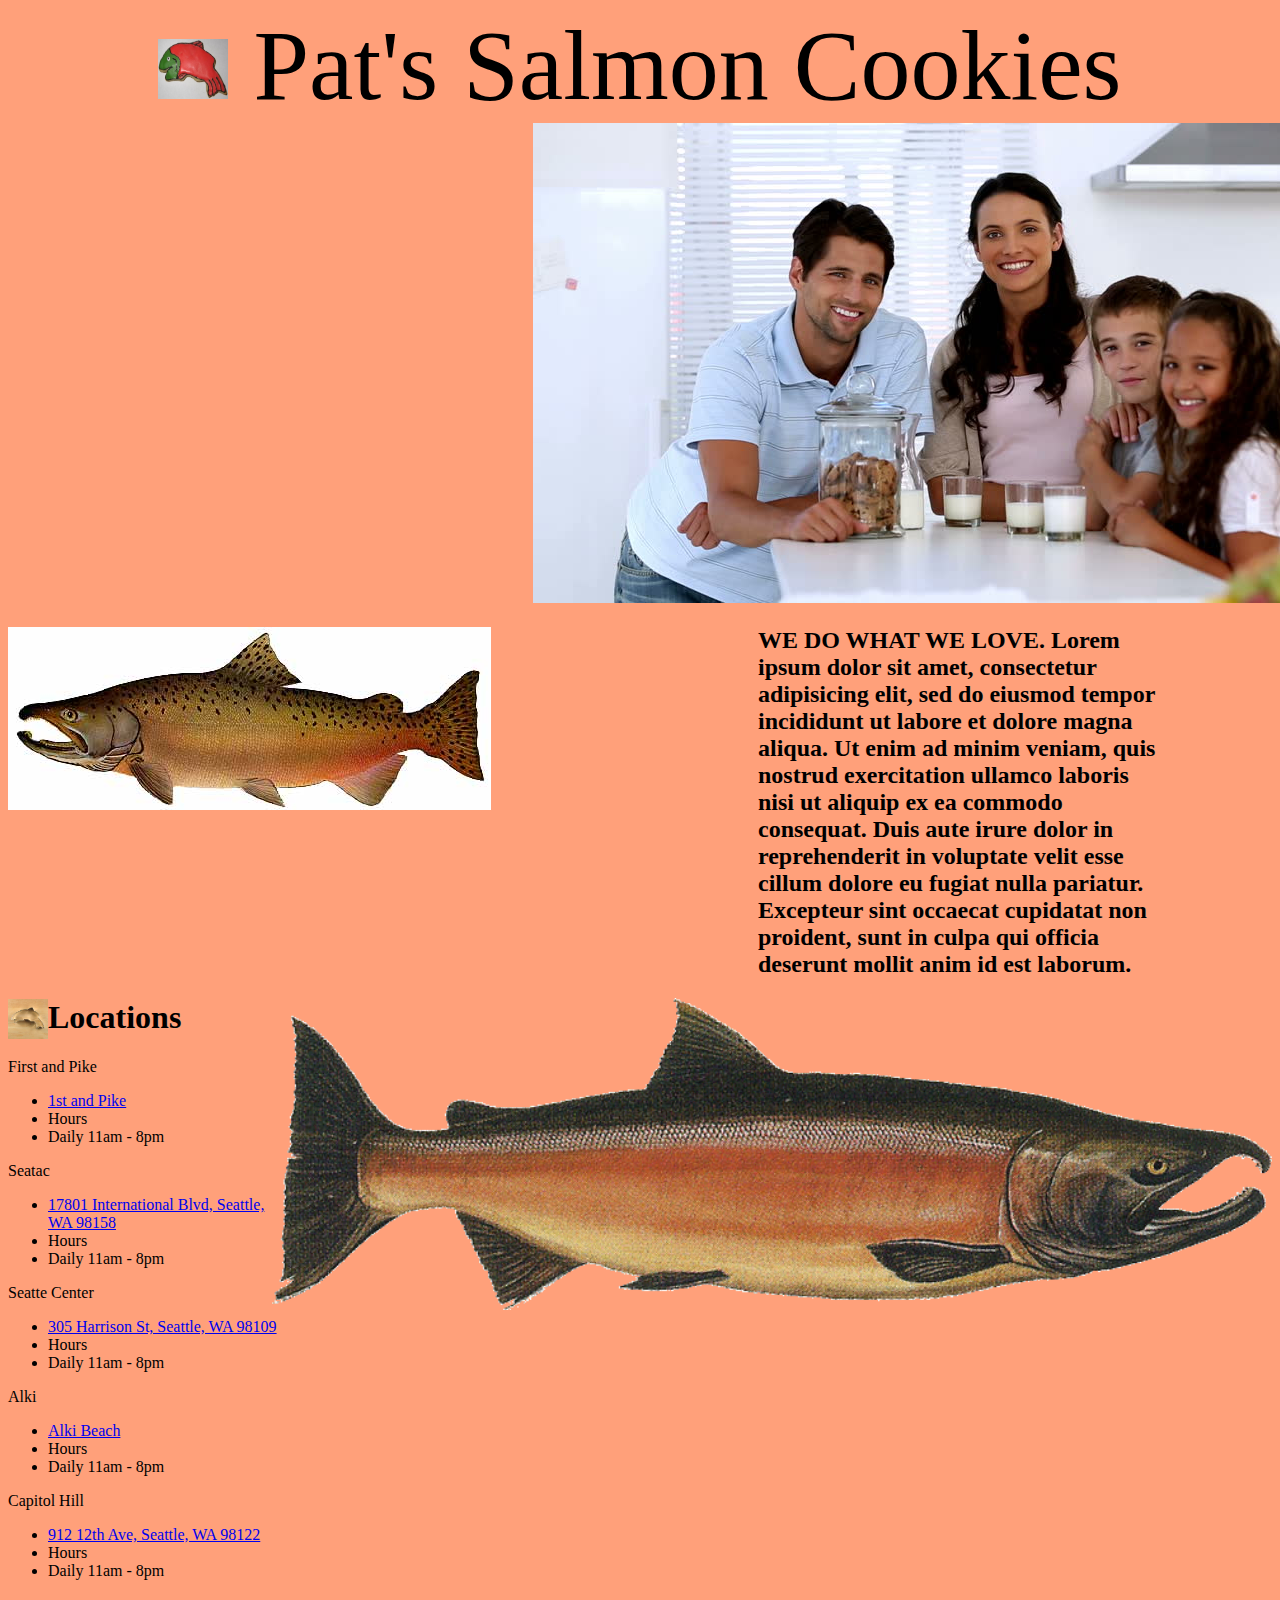
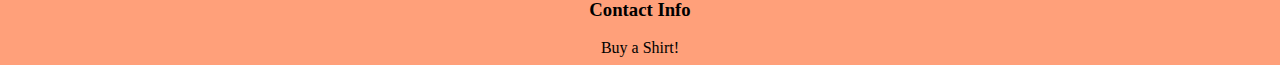
==== index.html @ 0ff53cfc "rough draft complete" ====
<!DOCTYPE html>
<html>
  <head>
    <link rel="icon" href="img/favicon.ico" type="image/x-icon">
    <meta charset="utf-8">
    <link rel="stylesheet" href="index.css">
    <title>
      Pat's Salmon Cookies
    </title>
  </head>
  <body>
    <header>
      <img src="img/frosted-cookie.jpg" class="frost">
      Pat's Salmon Cookies
    </header>
    <div>
      <img class="family"src="img/family.jpg">
    </div>
    <article>
      <img src="img/chinook.jpg" class="chinook">
      <h2>
        WE DO WHAT WE LOVE. Lorem ipsum dolor sit amet, consectetur adipisicing elit, sed do eiusmod tempor incididunt ut labore et dolore magna aliqua. Ut enim ad minim veniam, quis nostrud exercitation ullamco laboris nisi ut aliquip ex ea commodo consequat. Duis aute irure dolor in reprehenderit in voluptate velit esse cillum dolore eu fugiat nulla pariatur. Excepteur sint occaecat cupidatat non proident, sunt in culpa qui officia deserunt mollit anim id est laborum.
      </h2>
      <img class="salmon"src="img/salmon.png">
    </article>
    <section>
      <img src="img/cutter.jpeg" class="cutter">
      <h1>Locations</h1>

      <p>First and Pike</p>
        <ul>
          <li><a href="https://www.google.com/maps/place/1st+Ave+%26+Pike+St,+Seattle,+WA+98101/@47.608863,-122.3422649,17z/data=!3m1!4b1!4m5!3m4!1s0x54906ab2f8fc9713:0x8dae7e4a3a7aef94!8m2!3d47.608863!4d-122.3400709?hl=en">1st and Pike</a></li>
          <li>Hours</li>
          <li>Daily 11am - 8pm</li>
        </ul>
      <p>Seatac</p>
        <ul>
          <li><a href="https://www.google.com/maps/place/Seattle-Tacoma+International+Airport/@47.4502499,-122.3110105,17z/data=!3m1!4b1!4m5!3m4!1s0x5490435542eafefd:0x99d3d9c4c7dc37b7!8m2!3d47.4502499!4d-122.3088165?hl=en">17801 International Blvd, Seattle, WA 98158</a></li>
          <li>Hours</li>
          <li>Daily 11am - 8pm</li>
        </ul>
      <p>Seatte Center</p>
        <ul>
          <li><a href="https://www.google.com/maps/place/Seattle+Center/@47.622038,-122.354195,17z/data=!3m1!4b1!4m5!3m4!1s0x54901545d5e902b1:0x809dba0423e59752!8m2!3d47.622038!4d-122.352001?hl=en">305 Harrison St, Seattle, WA 98109</a></li>
          <li>Hours</li>
          <li>Daily 11am - 8pm</li>
        </ul>

      <p>Alki</p>
        <ul>
          <li><a href="https://www.google.com/maps/place/Alki,+Seattle,+WA+98116/@47.5768687,-122.4171908,14z/data=!3m1!4b1!4m5!3m4!1s0x54904089f02ed333:0x9aed4b8c925151c0!8m2!3d47.5754629!4d-122.4106578?hl=en">Alki Beach</a></li>
          <li>Hours</li>
          <li>Daily 11am - 8pm</li>
        </ul>

      <p>Capitol Hill</p>
        <ul>
          <li><a href="https://www.google.com/maps/place/Rhein+Haus+Seattle/@47.6108826,-122.3187969,17z/data=!3m1!4b1!4m5!3m4!1s0x54906aced90ca951:0xd18cf1dea2150182!8m2!3d47.6108826!4d-122.3166029?hl=en">912 12th Ave, Seattle, WA 98122</a></li>
          <li>Hours</li>
          <li>Daily 11am - 8pm</li>
        </ul>


   </section>
  </body>
  <footer>
    <h3>Contact Info</h3>
    Buy a Shirt!
  </footer>
</html>
---- index.css ----
* {
  background-color: #ffa07a;
}

.salmon {
  float: right;
  width: 1000px;
  height: 312px:
  margin-left: 50px;
}
header {
  text-align: center;
  font-family: serif;
  font-size: 100px;
}
article {
  margin-top: 20px;

}

.family {
  margin-left: 525px;
}
h2 {
  width: 400px;
  margin-left: 750px;
}
.chinook {
  float: left;
  margin-right: 10px;
  border: none;
  box-shadow: none;
  background: none;
}
article {
  margin-top: 20px
  margin-bottom: 300px;
}
.cutter {
  float: left;;
  width: 40px;
  height: 40px;
}
.frost {
  width: 70px;
  height: 60px;
}
ul li {
  text-decoration: none;
}

footer {
  text-align: center;
}
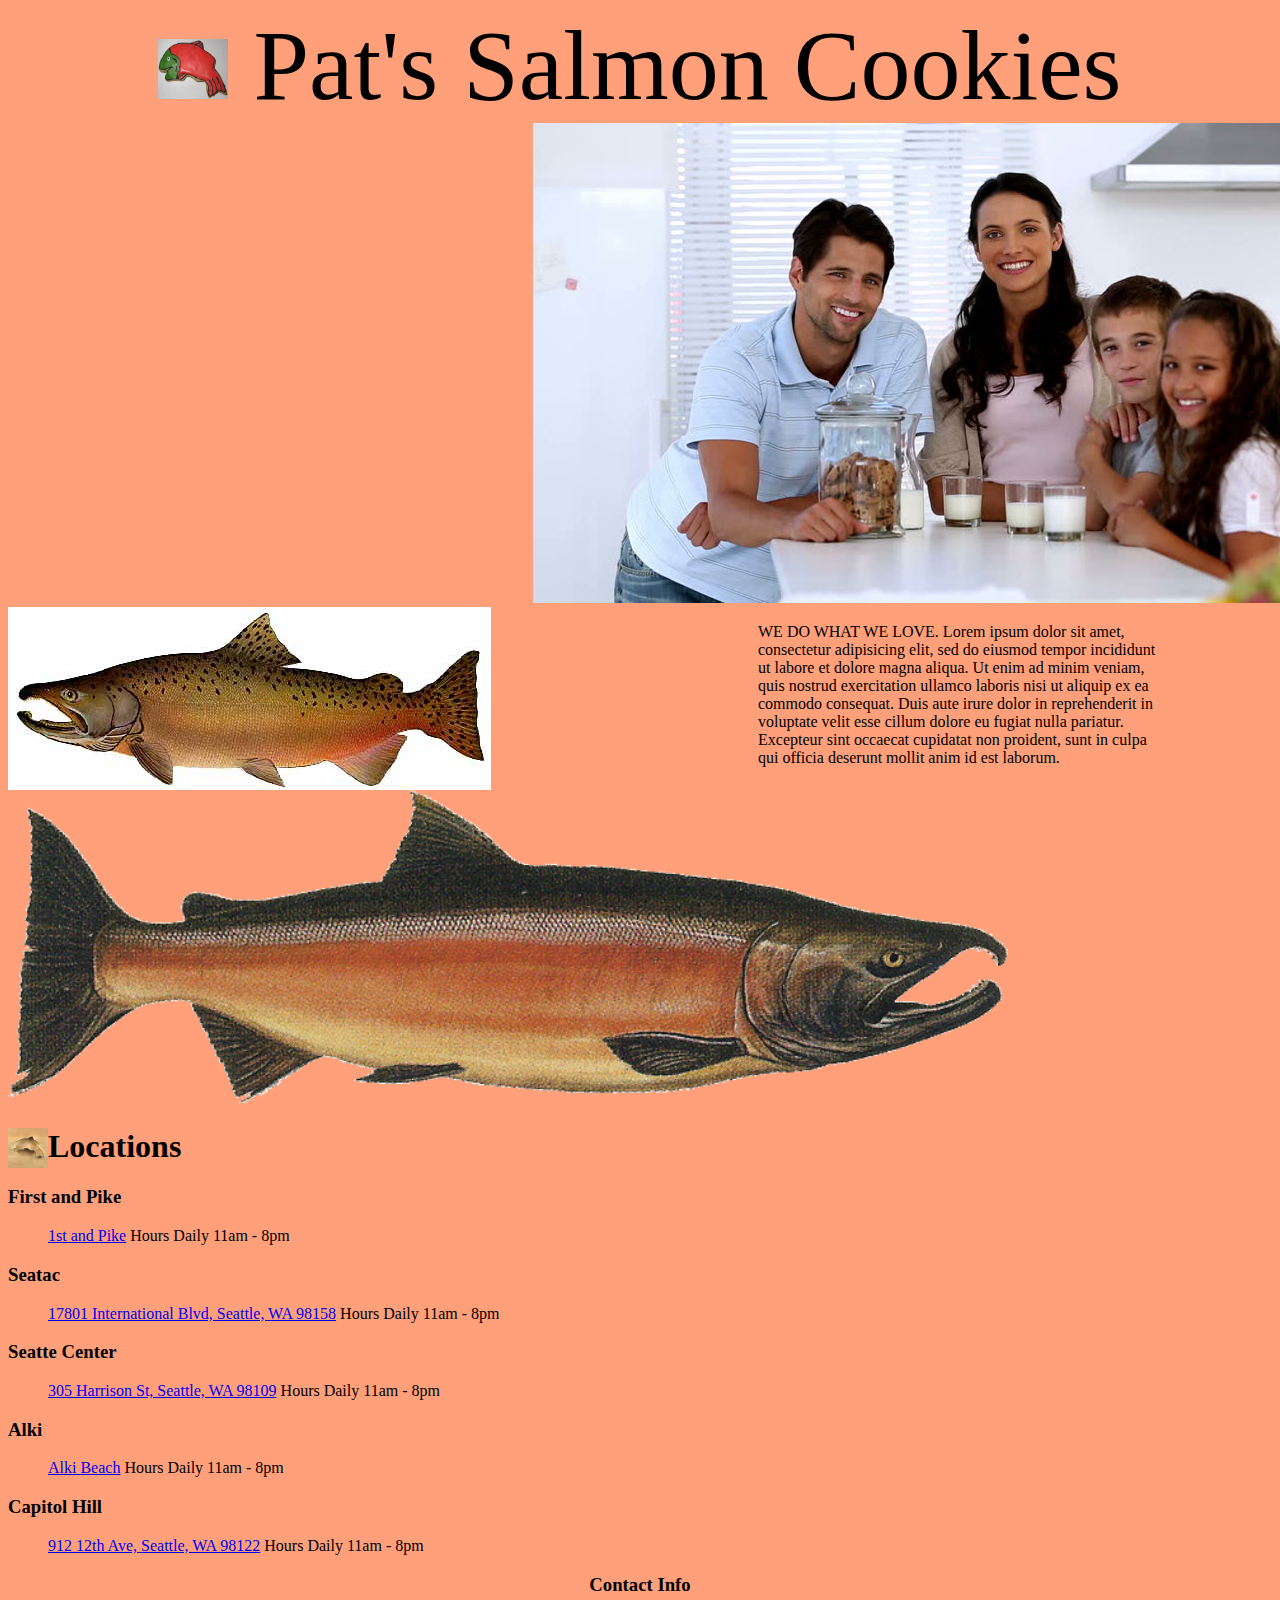
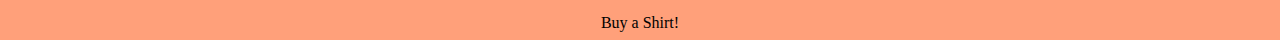
==== commit adb50d76: "cloned and continuing styling" ====
--- a/index.html
+++ b/index.html
@@ -18,42 +18,42 @@
     </div>
     <article>
       <img src="img/chinook.jpg" class="chinook">
-      <h2>
+      <p id="about">
         WE DO WHAT WE LOVE. Lorem ipsum dolor sit amet, consectetur adipisicing elit, sed do eiusmod tempor incididunt ut labore et dolore magna aliqua. Ut enim ad minim veniam, quis nostrud exercitation ullamco laboris nisi ut aliquip ex ea commodo consequat. Duis aute irure dolor in reprehenderit in voluptate velit esse cillum dolore eu fugiat nulla pariatur. Excepteur sint occaecat cupidatat non proident, sunt in culpa qui officia deserunt mollit anim id est laborum.
-      </h2>
+      </p>
       <img class="salmon"src="img/salmon.png">
     </article>
     <section>
       <img src="img/cutter.jpeg" class="cutter">
       <h1>Locations</h1>
 
-      <p>First and Pike</p>
+      <h3>First and Pike</h3>
         <ul>
           <li><a href="https://www.google.com/maps/place/1st+Ave+%26+Pike+St,+Seattle,+WA+98101/@47.608863,-122.3422649,17z/data=!3m1!4b1!4m5!3m4!1s0x54906ab2f8fc9713:0x8dae7e4a3a7aef94!8m2!3d47.608863!4d-122.3400709?hl=en">1st and Pike</a></li>
           <li>Hours</li>
           <li>Daily 11am - 8pm</li>
         </ul>
-      <p>Seatac</p>
+      <h3>Seatac</h3>
         <ul>
           <li><a href="https://www.google.com/maps/place/Seattle-Tacoma+International+Airport/@47.4502499,-122.3110105,17z/data=!3m1!4b1!4m5!3m4!1s0x5490435542eafefd:0x99d3d9c4c7dc37b7!8m2!3d47.4502499!4d-122.3088165?hl=en">17801 International Blvd, Seattle, WA 98158</a></li>
           <li>Hours</li>
           <li>Daily 11am - 8pm</li>
         </ul>
-      <p>Seatte Center</p>
+      <h3>Seatte Center</h3>
         <ul>
           <li><a href="https://www.google.com/maps/place/Seattle+Center/@47.622038,-122.354195,17z/data=!3m1!4b1!4m5!3m4!1s0x54901545d5e902b1:0x809dba0423e59752!8m2!3d47.622038!4d-122.352001?hl=en">305 Harrison St, Seattle, WA 98109</a></li>
           <li>Hours</li>
           <li>Daily 11am - 8pm</li>
         </ul>
 
-      <p>Alki</p>
+      <h3>Alki</h3>
         <ul>
           <li><a href="https://www.google.com/maps/place/Alki,+Seattle,+WA+98116/@47.5768687,-122.4171908,14z/data=!3m1!4b1!4m5!3m4!1s0x54904089f02ed333:0x9aed4b8c925151c0!8m2!3d47.5754629!4d-122.4106578?hl=en">Alki Beach</a></li>
           <li>Hours</li>
           <li>Daily 11am - 8pm</li>
         </ul>
 
-      <p>Capitol Hill</p>
+      <h3>Capitol Hill</h3>
         <ul>
           <li><a href="https://www.google.com/maps/place/Rhein+Haus+Seattle/@47.6108826,-122.3187969,17z/data=!3m1!4b1!4m5!3m4!1s0x54906aced90ca951:0xd18cf1dea2150182!8m2!3d47.6108826!4d-122.3166029?hl=en">912 12th Ave, Seattle, WA 98122</a></li>
           <li>Hours</li>
--- a/index.css
+++ b/index.css
@@ -3,7 +3,7 @@
 }
 
 .salmon {
-  float: right;
+  position: static;
   width: 1000px;
   height: 312px:
   margin-left: 50px;
@@ -13,17 +13,14 @@
   font-family: serif;
   font-size: 100px;
 }
-article {
-  margin-top: 20px;
-
-}
 
 .family {
   margin-left: 525px;
 }
-h2 {
+#about {
   width: 400px;
   margin-left: 750px;
+
 }
 .chinook {
   float: left;
@@ -35,6 +32,12 @@
 article {
   margin-top: 20px
   margin-bottom: 300px;
+  overflow: auto;
+}
+section ul li {
+  display: inline-block;
+
+
 }
 .cutter {
   float: left;;
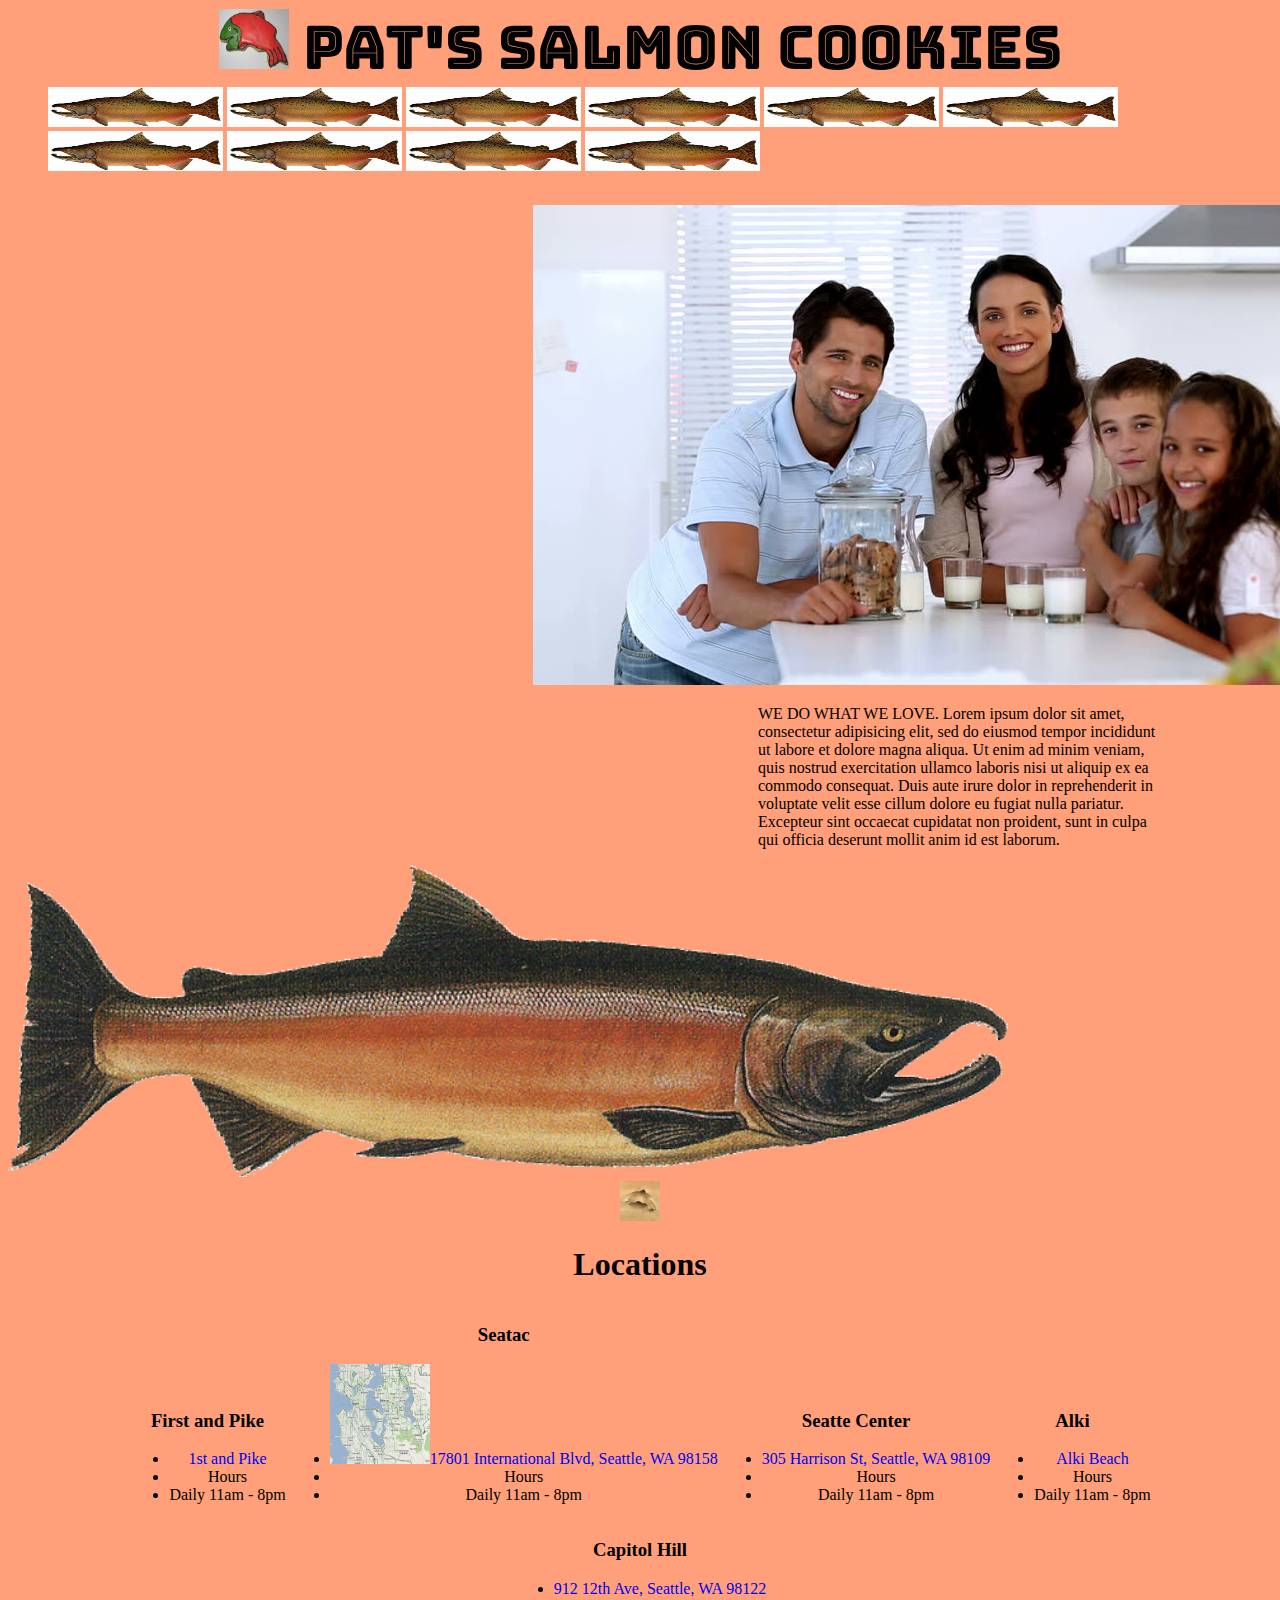
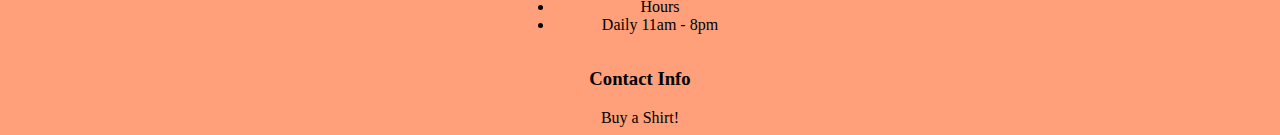
==== commit 3cbbcbad: "working on about section" ====
--- a/index.html
+++ b/index.html
@@ -4,6 +4,7 @@
     <link rel="icon" href="img/favicon.ico" type="image/x-icon">
     <meta charset="utf-8">
     <link rel="stylesheet" href="index.css">
+    <link href="https://fonts.googleapis.com/css?family=Bungee+Inline|Indie+Flower" rel="stylesheet">
     <title>
       Pat's Salmon Cookies
     </title>
@@ -13,11 +14,23 @@
       <img src="img/frosted-cookie.jpg" class="frost">
       Pat's Salmon Cookies
     </header>
-    <div>
+    <nav>
+      <img src="img/chinook.png" class="chinook">
+      <img src="img/chinook.png" class="chinook">
+      <img src="img/chinook.png" class="chinook">
+      <img src="img/chinook.png" class="chinook">
+      <img src="img/chinook.png" class="chinook">
+      <img src="img/chinook.png" class="chinook">
+      <img src="img/chinook.png" class="chinook">
+      <img src="img/chinook.png" class="chinook">
+      <img src="img/chinook.png" class="chinook">
+      <img src="img/chinook.png" class="chinook">
+
+    </nav>
+    <div class="familysection">
       <img class="family"src="img/family.jpg">
     </div>
     <article>
-      <img src="img/chinook.jpg" class="chinook">
       <p id="about">
         WE DO WHAT WE LOVE. Lorem ipsum dolor sit amet, consectetur adipisicing elit, sed do eiusmod tempor incididunt ut labore et dolore magna aliqua. Ut enim ad minim veniam, quis nostrud exercitation ullamco laboris nisi ut aliquip ex ea commodo consequat. Duis aute irure dolor in reprehenderit in voluptate velit esse cillum dolore eu fugiat nulla pariatur. Excepteur sint occaecat cupidatat non proident, sunt in culpa qui officia deserunt mollit anim id est laborum.
       </p>
@@ -26,40 +39,46 @@
     <section>
       <img src="img/cutter.jpeg" class="cutter">
       <h1>Locations</h1>
-
+    <div class="locations">
       <h3>First and Pike</h3>
         <ul>
           <li><a href="https://www.google.com/maps/place/1st+Ave+%26+Pike+St,+Seattle,+WA+98101/@47.608863,-122.3422649,17z/data=!3m1!4b1!4m5!3m4!1s0x54906ab2f8fc9713:0x8dae7e4a3a7aef94!8m2!3d47.608863!4d-122.3400709?hl=en">1st and Pike</a></li>
           <li>Hours</li>
           <li>Daily 11am - 8pm</li>
         </ul>
+    </div>
+    <div class="locations">
       <h3>Seatac</h3>
         <ul>
-          <li><a href="https://www.google.com/maps/place/Seattle-Tacoma+International+Airport/@47.4502499,-122.3110105,17z/data=!3m1!4b1!4m5!3m4!1s0x5490435542eafefd:0x99d3d9c4c7dc37b7!8m2!3d47.4502499!4d-122.3088165?hl=en">17801 International Blvd, Seattle, WA 98158</a></li>
+          <li><img src="img/2011333072.jpg" class="map"><a href="https://www.google.com/maps/place/Seattle-Tacoma+International+Airport/@47.4502499,-122.3110105,17z/data=!3m1!4b1!4m5!3m4!1s0x5490435542eafefd:0x99d3d9c4c7dc37b7!8m2!3d47.4502499!4d-122.3088165?hl=en">17801 International Blvd, Seattle, WA 98158</a></li>
           <li>Hours</li>
           <li>Daily 11am - 8pm</li>
         </ul>
+    </div>
+    <div class="locations">
       <h3>Seatte Center</h3>
         <ul>
           <li><a href="https://www.google.com/maps/place/Seattle+Center/@47.622038,-122.354195,17z/data=!3m1!4b1!4m5!3m4!1s0x54901545d5e902b1:0x809dba0423e59752!8m2!3d47.622038!4d-122.352001?hl=en">305 Harrison St, Seattle, WA 98109</a></li>
           <li>Hours</li>
           <li>Daily 11am - 8pm</li>
         </ul>
-
+    </div>
+    <div class="locations">
       <h3>Alki</h3>
         <ul>
           <li><a href="https://www.google.com/maps/place/Alki,+Seattle,+WA+98116/@47.5768687,-122.4171908,14z/data=!3m1!4b1!4m5!3m4!1s0x54904089f02ed333:0x9aed4b8c925151c0!8m2!3d47.5754629!4d-122.4106578?hl=en">Alki Beach</a></li>
           <li>Hours</li>
           <li>Daily 11am - 8pm</li>
         </ul>
-
+    </div>
+    <div class="locations">
       <h3>Capitol Hill</h3>
         <ul>
           <li><a href="https://www.google.com/maps/place/Rhein+Haus+Seattle/@47.6108826,-122.3187969,17z/data=!3m1!4b1!4m5!3m4!1s0x54906aced90ca951:0xd18cf1dea2150182!8m2!3d47.6108826!4d-122.3166029?hl=en">912 12th Ave, Seattle, WA 98122</a></li>
           <li>Hours</li>
           <li>Daily 11am - 8pm</li>
         </ul>
-
+    </div>
 
    </section>
   </body>
--- a/index.css
+++ b/index.css
@@ -3,15 +3,18 @@
 }
 
 .salmon {
-  position: static;
   width: 1000px;
-  height: 312px:
-  margin-left: 50px;
+  height: 312px;
+
+
 }
 header {
   text-align: center;
-  font-family: serif;
-  font-size: 100px;
+  font-family: 'Bungee Inline', cursive;
+  font-size: 60px;
+}
+.familysection {
+  margin-top: 30px;
 }
 
 .family {
@@ -22,25 +25,37 @@
   margin-left: 750px;
 
 }
+nav {
+  padding-left: 40px;
+
+}
 .chinook {
-  float: left;
-  margin-right: 10px;
-  border: none;
-  box-shadow: none;
-  background: none;
+  width: 175px;
+  height: 40px;
+
 }
 article {
   margin-top: 20px
   margin-bottom: 300px;
   overflow: auto;
 }
-section ul li {
+section{
+  text-align: center;
+}
+.locations {
   display: inline-block;
 
+}
 
+.locations li a {
+  text-decoration: none;
+}
+
+.map {
+  width: 100px;
+  height: 100px;
 }
 .cutter {
-  float: left;;
   width: 40px;
   height: 40px;
 }
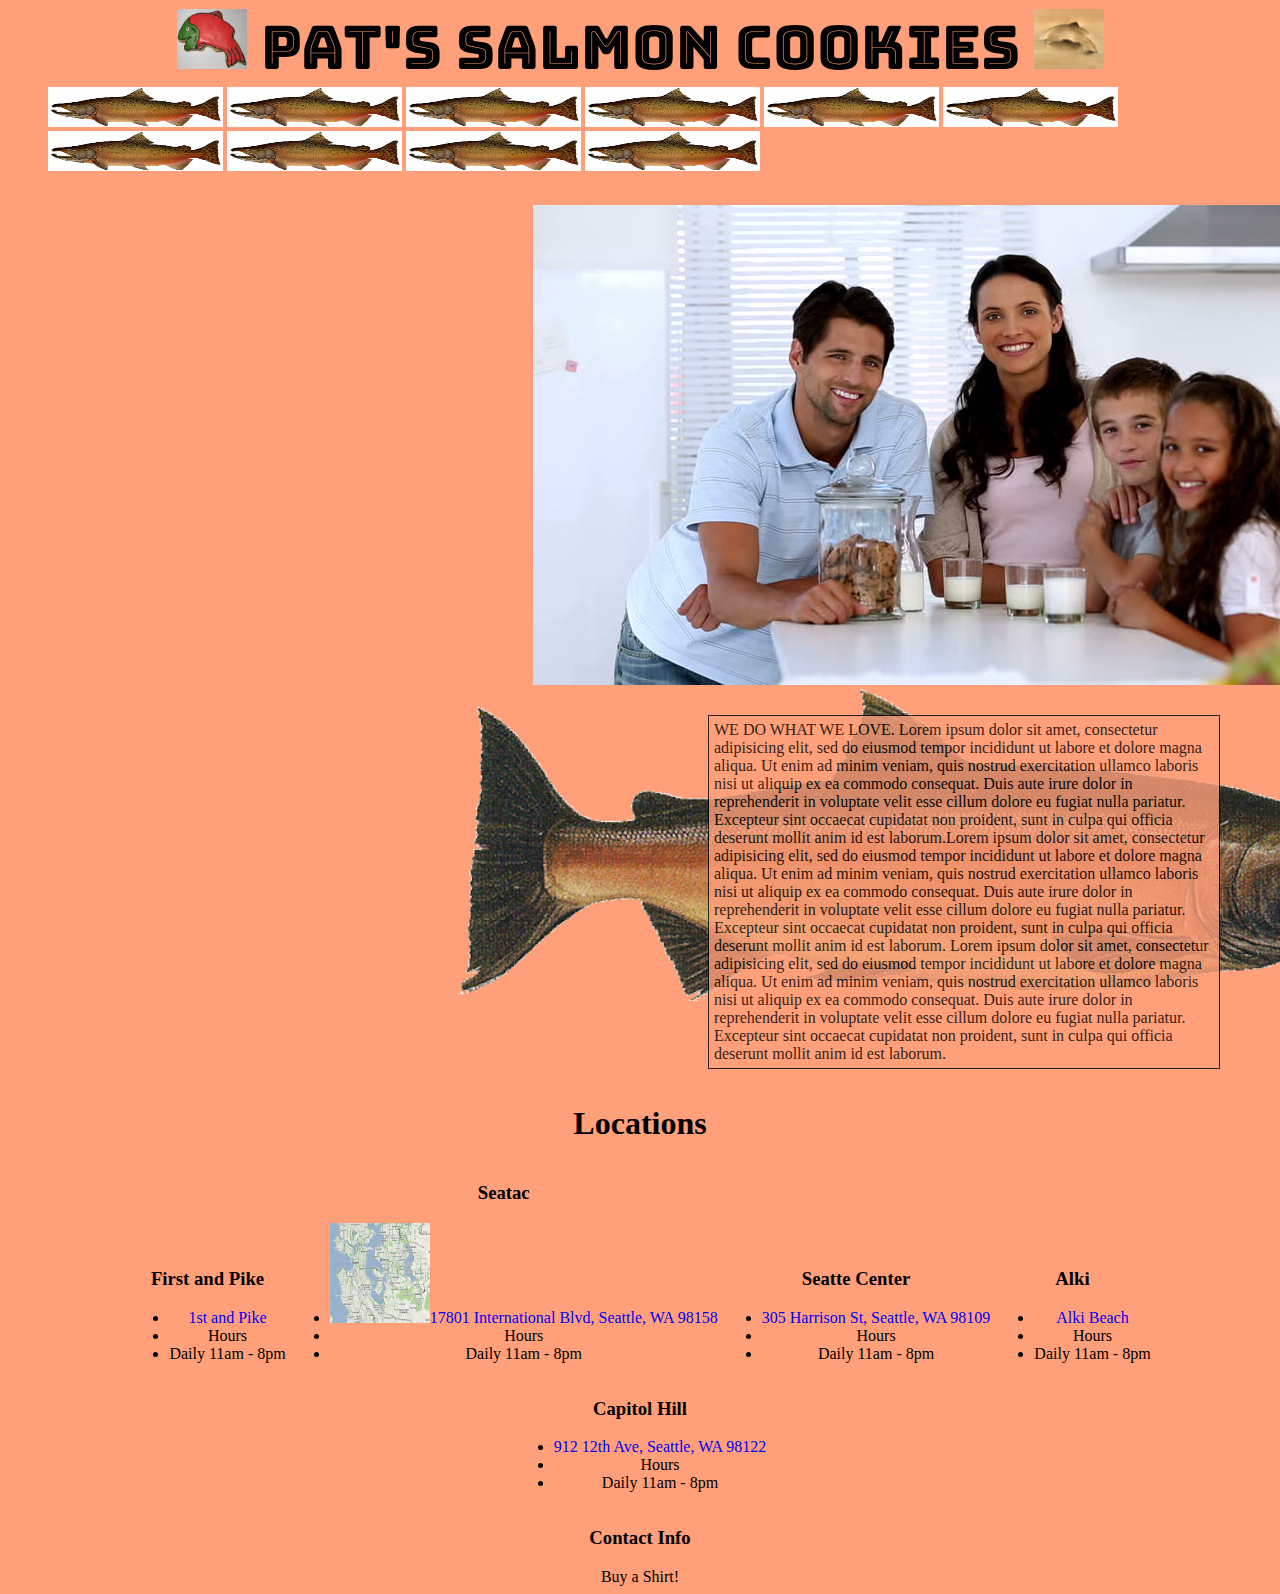
==== commit fe01260b: "starting locations" ====
--- a/index.html
+++ b/index.html
@@ -13,6 +13,7 @@
     <header>
       <img src="img/frosted-cookie.jpg" class="frost">
       Pat's Salmon Cookies
+      <img src="img/cutter.jpeg" class="cutter">
     </header>
     <nav>
       <img src="img/chinook.png" class="chinook">
@@ -31,13 +32,13 @@
       <img class="family"src="img/family.jpg">
     </div>
     <article>
+      <img class="salmon"src="img/salmon.png">
       <p id="about">
-        WE DO WHAT WE LOVE. Lorem ipsum dolor sit amet, consectetur adipisicing elit, sed do eiusmod tempor incididunt ut labore et dolore magna aliqua. Ut enim ad minim veniam, quis nostrud exercitation ullamco laboris nisi ut aliquip ex ea commodo consequat. Duis aute irure dolor in reprehenderit in voluptate velit esse cillum dolore eu fugiat nulla pariatur. Excepteur sint occaecat cupidatat non proident, sunt in culpa qui officia deserunt mollit anim id est laborum.
+        WE DO WHAT WE LOVE. Lorem ipsum dolor sit amet, consectetur adipisicing elit, sed do eiusmod tempor incididunt ut labore et dolore magna aliqua. Ut enim ad minim veniam, quis nostrud exercitation ullamco laboris nisi ut aliquip ex ea commodo consequat. Duis aute irure dolor in reprehenderit in voluptate velit esse cillum dolore eu fugiat nulla pariatur. Excepteur sint occaecat cupidatat non proident, sunt in culpa qui officia deserunt mollit anim id est laborum.Lorem ipsum dolor sit amet, consectetur adipisicing elit, sed do eiusmod tempor incididunt ut labore et dolore magna aliqua. Ut enim ad minim veniam, quis nostrud exercitation ullamco laboris nisi ut aliquip ex ea commodo consequat. Duis aute irure dolor in reprehenderit in voluptate velit esse cillum dolore eu fugiat nulla pariatur. Excepteur sint occaecat cupidatat non proident, sunt in culpa qui officia deserunt mollit anim id est laborum.
+        Lorem ipsum dolor sit amet, consectetur adipisicing elit, sed do eiusmod tempor incididunt ut labore et dolore magna aliqua. Ut enim ad minim veniam, quis nostrud exercitation ullamco laboris nisi ut aliquip ex ea commodo consequat. Duis aute irure dolor in reprehenderit in voluptate velit esse cillum dolore eu fugiat nulla pariatur. Excepteur sint occaecat cupidatat non proident, sunt in culpa qui officia deserunt mollit anim id est laborum.
       </p>
-      <img class="salmon"src="img/salmon.png">
     </article>
     <section>
-      <img src="img/cutter.jpeg" class="cutter">
       <h1>Locations</h1>
     <div class="locations">
       <h3>First and Pike</h3>
--- a/index.css
+++ b/index.css
@@ -21,8 +21,14 @@
   margin-left: 525px;
 }
 #about {
-  width: 400px;
-  margin-left: 750px;
+  position: absolute;
+  top: 10px;
+  left: 0;
+  width: 500px;
+  margin-left: 700px;
+  padding: 5px;
+  border: 1px solid black;
+  opacity: 0.8;
 
 }
 nav {
@@ -35,12 +41,15 @@
 
 }
 article {
-  margin-top: 20px
+  margin-top: 100px
   margin-bottom: 300px;
-  overflow: auto;
+  padding-left: 450px;
+  position: relative;
+  width: 100%;
 }
 section{
   text-align: center;
+  margin-top: 100px;
 }
 .locations {
   display: inline-block;
@@ -56,8 +65,8 @@
   height: 100px;
 }
 .cutter {
-  width: 40px;
-  height: 40px;
+  width: 70px;
+  height: 60px;
 }
 .frost {
   width: 70px;
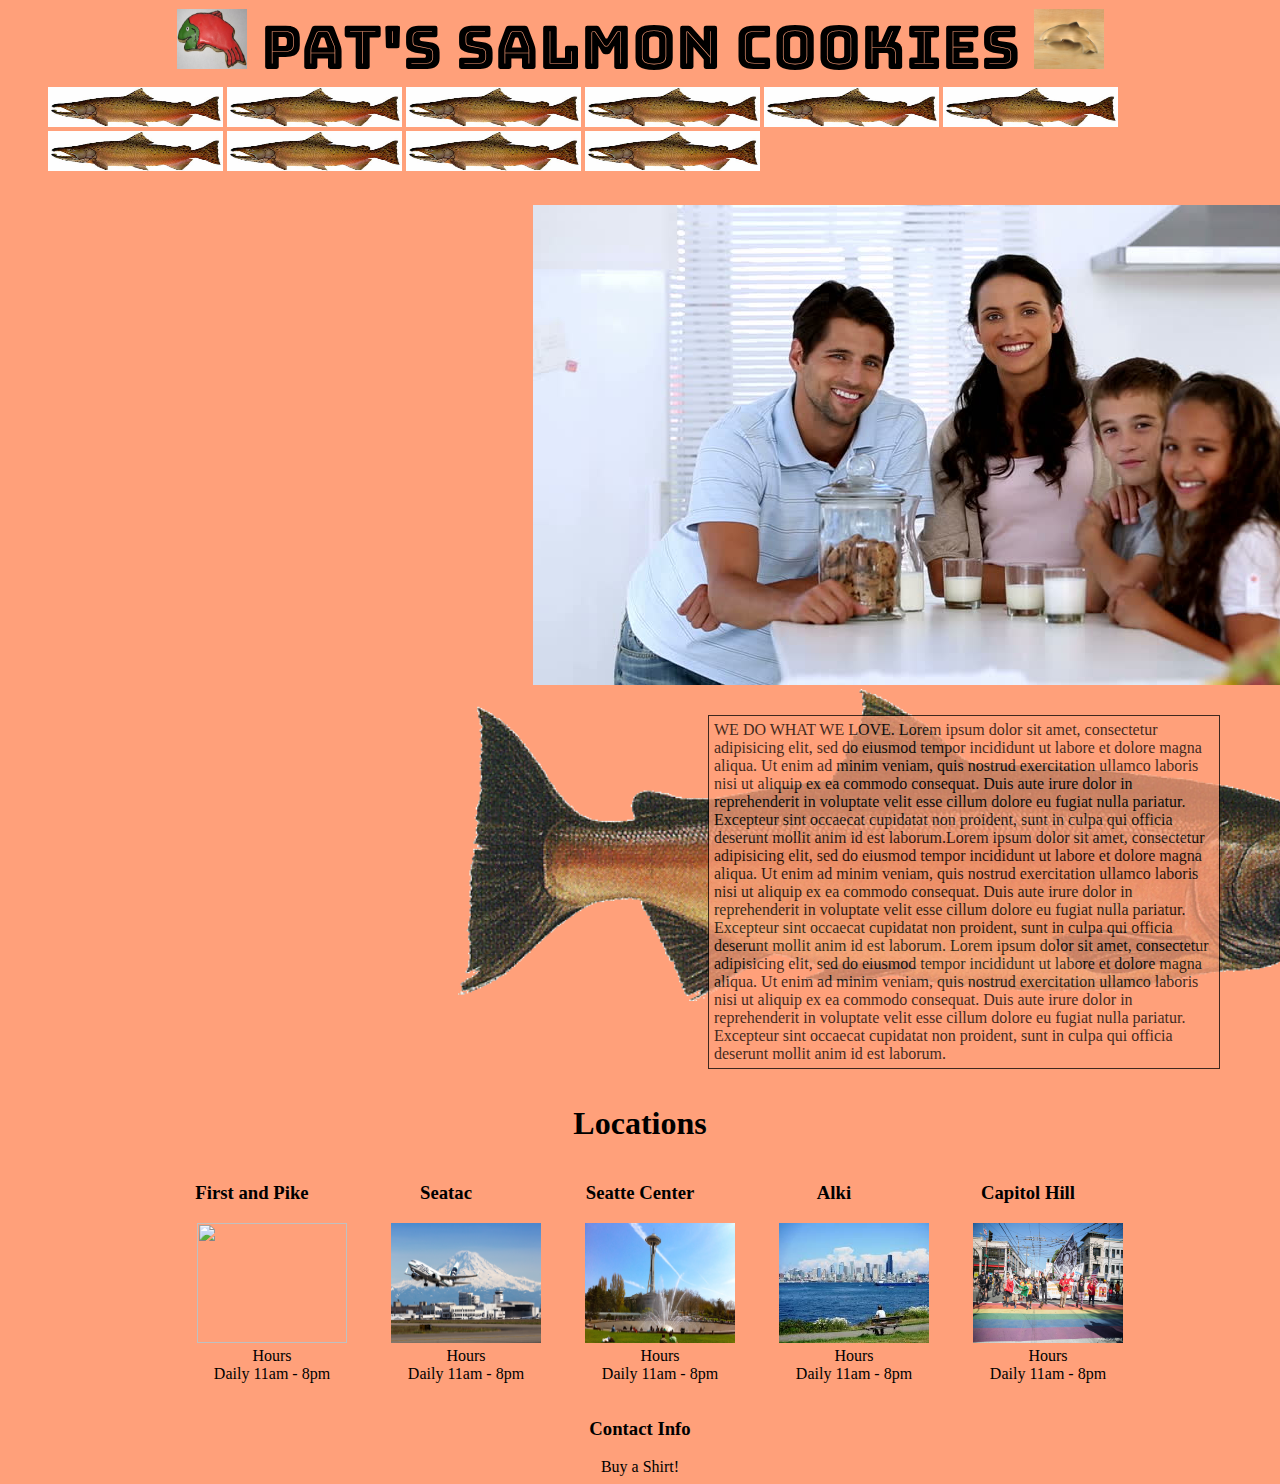
==== commit ed547891: "location pics added" ====
--- a/index.html
+++ b/index.html
@@ -43,7 +43,7 @@
     <div class="locations">
       <h3>First and Pike</h3>
         <ul>
-          <li><a href="https://www.google.com/maps/place/1st+Ave+%26+Pike+St,+Seattle,+WA+98101/@47.608863,-122.3422649,17z/data=!3m1!4b1!4m5!3m4!1s0x54906ab2f8fc9713:0x8dae7e4a3a7aef94!8m2!3d47.608863!4d-122.3400709?hl=en">1st and Pike</a></li>
+          <li><a href="https://www.google.com/maps/place/1st+Ave+%26+Pike+St,+Seattle,+WA+98101/@47.608863,-122.3422649,17z/data=!3m1!4b1!4m5!3m4!1s0x54906ab2f8fc9713:0x8dae7e4a3a7aef94!8m2!3d47.608863!4d-122.3400709?hl=en"><img src="img/Pike-Place.jpg" class="location-photo"></a></li>
           <li>Hours</li>
           <li>Daily 11am - 8pm</li>
         </ul>
@@ -51,7 +51,7 @@
     <div class="locations">
       <h3>Seatac</h3>
         <ul>
-          <li><img src="img/2011333072.jpg" class="map"><a href="https://www.google.com/maps/place/Seattle-Tacoma+International+Airport/@47.4502499,-122.3110105,17z/data=!3m1!4b1!4m5!3m4!1s0x5490435542eafefd:0x99d3d9c4c7dc37b7!8m2!3d47.4502499!4d-122.3088165?hl=en">17801 International Blvd, Seattle, WA 98158</a></li>
+          <li><a href="https://www.google.com/maps/place/Seattle-Tacoma+International+Airport/@47.4502499,-122.3110105,17z/data=!3m1!4b1!4m5!3m4!1s0x5490435542eafefd:0x99d3d9c4c7dc37b7!8m2!3d47.4502499!4d-122.3088165?hl=en"><img src="img/SeaTac-Airport.jpg" class="location-photo"></a></li>
           <li>Hours</li>
           <li>Daily 11am - 8pm</li>
         </ul>
@@ -59,7 +59,7 @@
     <div class="locations">
       <h3>Seatte Center</h3>
         <ul>
-          <li><a href="https://www.google.com/maps/place/Seattle+Center/@47.622038,-122.354195,17z/data=!3m1!4b1!4m5!3m4!1s0x54901545d5e902b1:0x809dba0423e59752!8m2!3d47.622038!4d-122.352001?hl=en">305 Harrison St, Seattle, WA 98109</a></li>
+          <li><a href="https://www.google.com/maps/place/Seattle+Center/@47.622038,-122.354195,17z/data=!3m1!4b1!4m5!3m4!1s0x54901545d5e902b1:0x809dba0423e59752!8m2!3d47.622038!4d-122.352001?hl=en"><img src="img/Seattle-Center.jpg" class="location-photo"></a></li>
           <li>Hours</li>
           <li>Daily 11am - 8pm</li>
         </ul>
@@ -67,7 +67,7 @@
     <div class="locations">
       <h3>Alki</h3>
         <ul>
-          <li><a href="https://www.google.com/maps/place/Alki,+Seattle,+WA+98116/@47.5768687,-122.4171908,14z/data=!3m1!4b1!4m5!3m4!1s0x54904089f02ed333:0x9aed4b8c925151c0!8m2!3d47.5754629!4d-122.4106578?hl=en">Alki Beach</a></li>
+          <li><a href="https://www.google.com/maps/place/Alki,+Seattle,+WA+98116/@47.5768687,-122.4171908,14z/data=!3m1!4b1!4m5!3m4!1s0x54904089f02ed333:0x9aed4b8c925151c0!8m2!3d47.5754629!4d-122.4106578?hl=en"><img src="img/Alki.jpg" class="location-photo"></a></li>
           <li>Hours</li>
           <li>Daily 11am - 8pm</li>
         </ul>
@@ -75,7 +75,7 @@
     <div class="locations">
       <h3>Capitol Hill</h3>
         <ul>
-          <li><a href="https://www.google.com/maps/place/Rhein+Haus+Seattle/@47.6108826,-122.3187969,17z/data=!3m1!4b1!4m5!3m4!1s0x54906aced90ca951:0xd18cf1dea2150182!8m2!3d47.6108826!4d-122.3166029?hl=en">912 12th Ave, Seattle, WA 98122</a></li>
+          <li><a href="https://www.google.com/maps/place/Rhein+Haus+Seattle/@47.6108826,-122.3187969,17z/data=!3m1!4b1!4m5!3m4!1s0x54906aced90ca951:0xd18cf1dea2150182!8m2!3d47.6108826!4d-122.3166029?hl=en"><img src="img/Cap-Hill.jpg" class="location-photo"></a></li>
           <li>Hours</li>
           <li>Daily 11am - 8pm</li>
         </ul>
--- a/index.css
+++ b/index.css
@@ -28,7 +28,7 @@
   margin-left: 700px;
   padding: 5px;
   border: 1px solid black;
-  opacity: 0.8;
+  opacity: 0.75;
 
 }
 nav {
@@ -59,10 +59,13 @@
 .locations li a {
   text-decoration: none;
 }
+.locations ul li {
+  list-style: none;
+}
 
-.map {
-  width: 100px;
-  height: 100px;
+.location-photo {
+  width: 150px;
+  height: 120px;
 }
 .cutter {
   width: 70px;
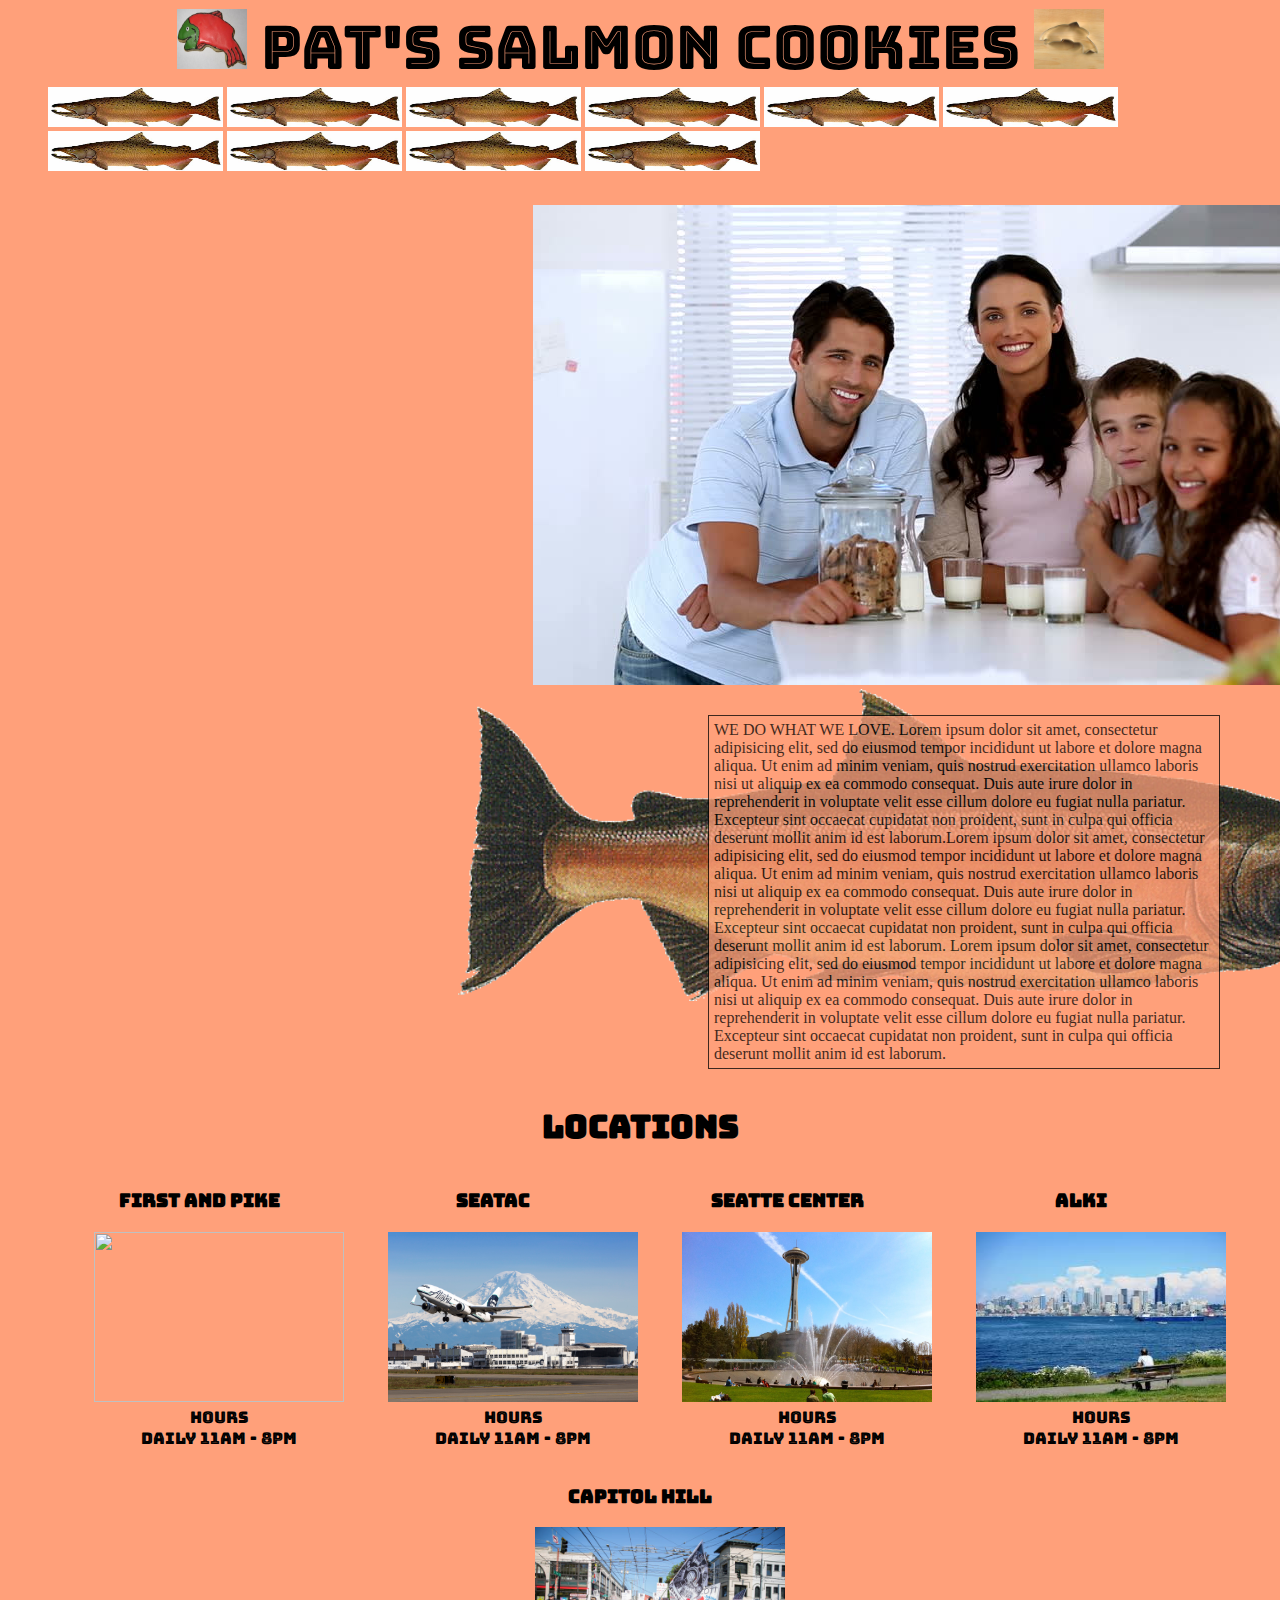
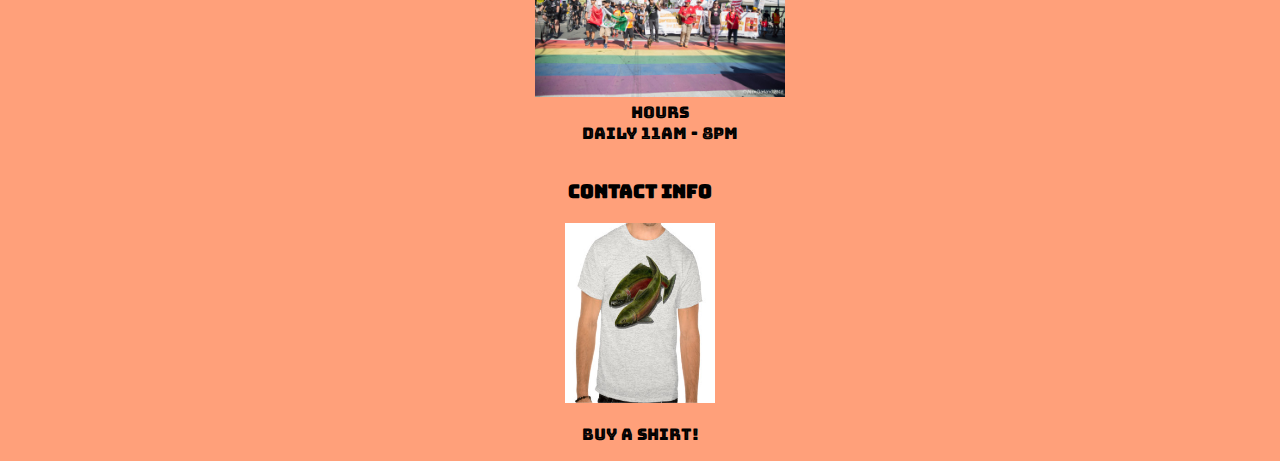
==== commit 351fc74b: "front page complete" ====
--- a/index.html
+++ b/index.html
@@ -85,6 +85,7 @@
   </body>
   <footer>
     <h3>Contact Info</h3>
-    Buy a Shirt!
+    <img src="img/shirt.jpg" class="shirt">
+    <p>Buy a Shirt!</p>
   </footer>
 </html>
--- a/index.css
+++ b/index.css
@@ -50,22 +50,21 @@
 section{
   text-align: center;
   margin-top: 100px;
+  font-family: 'Bungee Inline', cursive;
 }
 .locations {
   display: inline-block;
-
 }
 
-.locations li a {
-  text-decoration: none;
-}
 .locations ul li {
   list-style: none;
+  text-align: center;
 }
 
 .location-photo {
-  width: 150px;
-  height: 120px;
+  width: 250px;
+  height: 170px;
+
 }
 .cutter {
   width: 70px;
@@ -81,4 +80,9 @@
 
 footer {
   text-align: center;
+  font-family: 'Bungee Inline', cursive;
 }
+.shirt {
+  width: 150px;
+  height: 180px;
+}
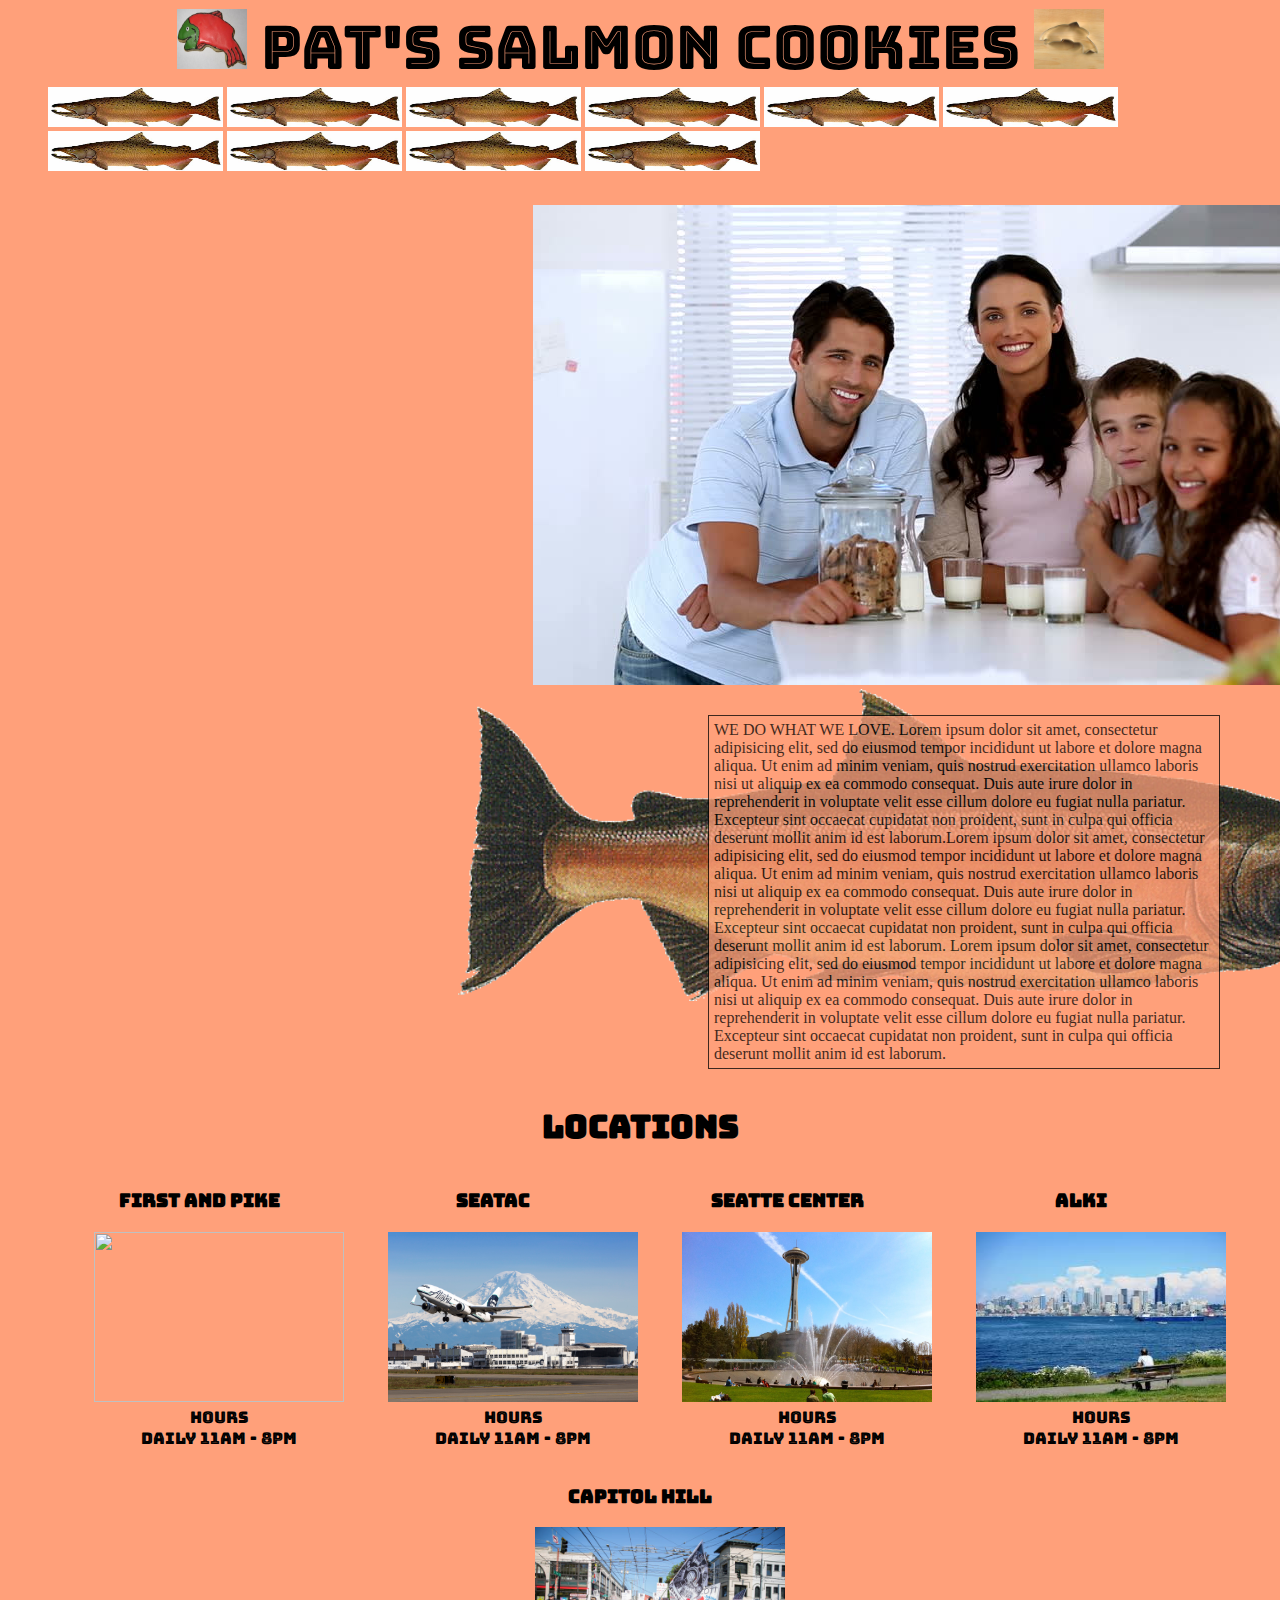
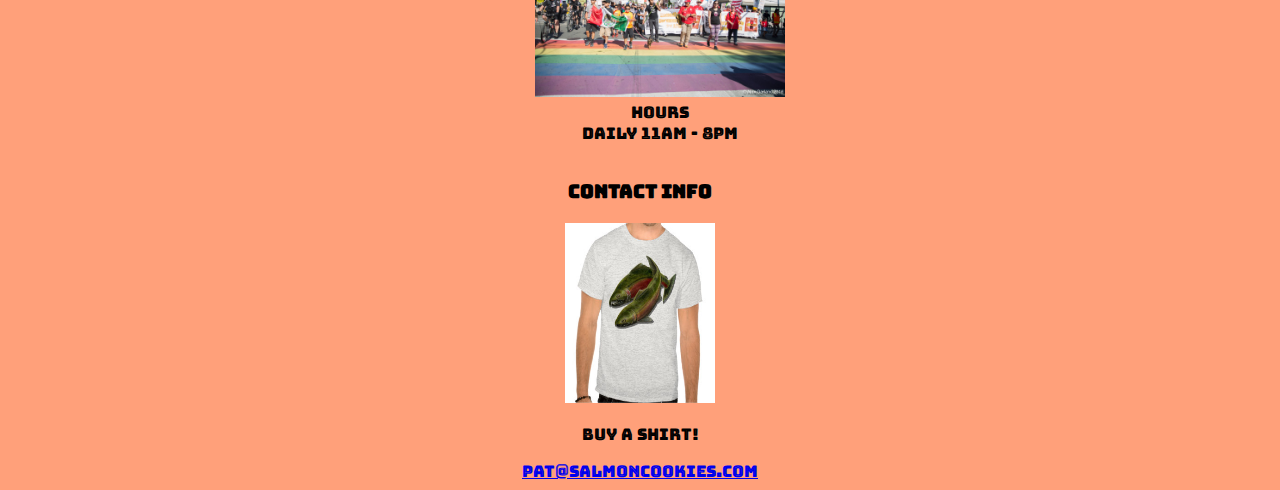
==== commit 9dc0d06b: "sales table complete" ====
--- a/index.html
+++ b/index.html
@@ -87,5 +87,6 @@
     <h3>Contact Info</h3>
     <img src="img/shirt.jpg" class="shirt">
     <p>Buy a Shirt!</p>
+    <a href="pat@salmoncookies.com">pat@salmoncookies.com</a>
   </footer>
 </html>
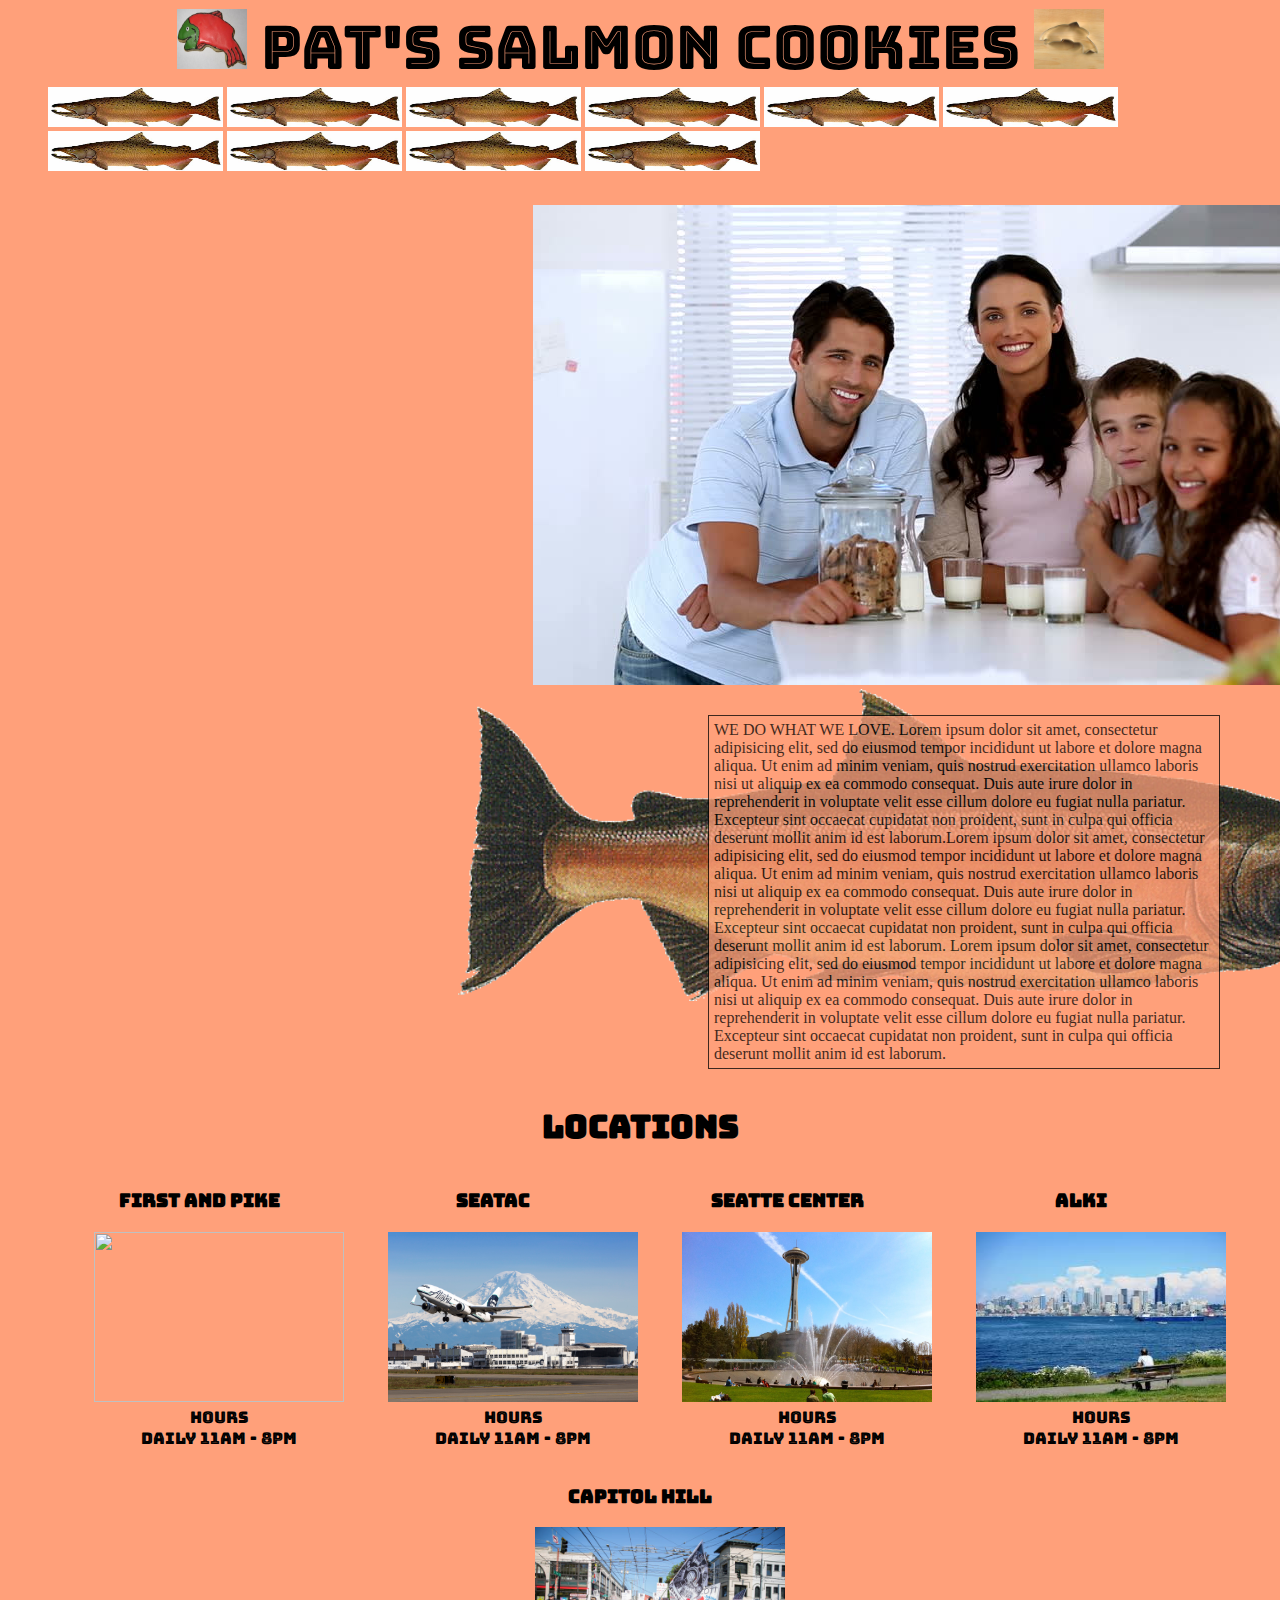
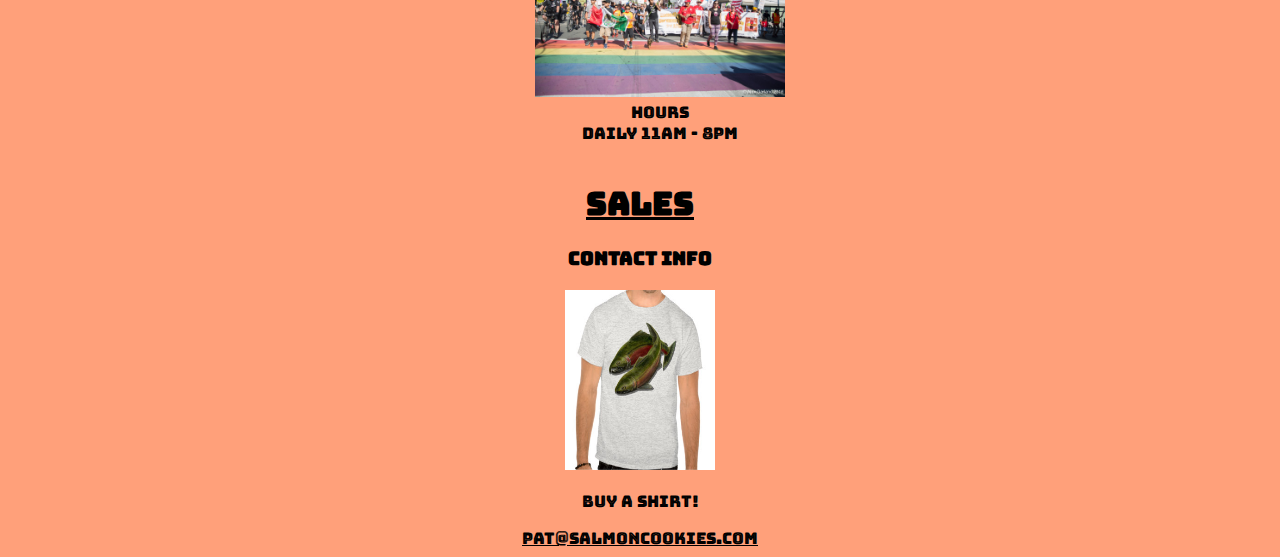
==== commit 21cedfc3: "clean up" ====
--- a/index.html
+++ b/index.html
@@ -84,6 +84,7 @@
    </section>
   </body>
   <footer>
+    <h1><a href="sales.html">SALES</a><h1>
     <h3>Contact Info</h3>
     <img src="img/shirt.jpg" class="shirt">
     <p>Buy a Shirt!</p>
--- a/index.css
+++ b/index.css
@@ -5,7 +5,6 @@
 .salmon {
   width: 1000px;
   height: 312px;
-
 
 }
 header {
@@ -86,3 +85,10 @@
   width: 150px;
   height: 180px;
 }
+
+h1 a{
+  color: #000;
+}
+footer a {
+  color: #000;
+}
